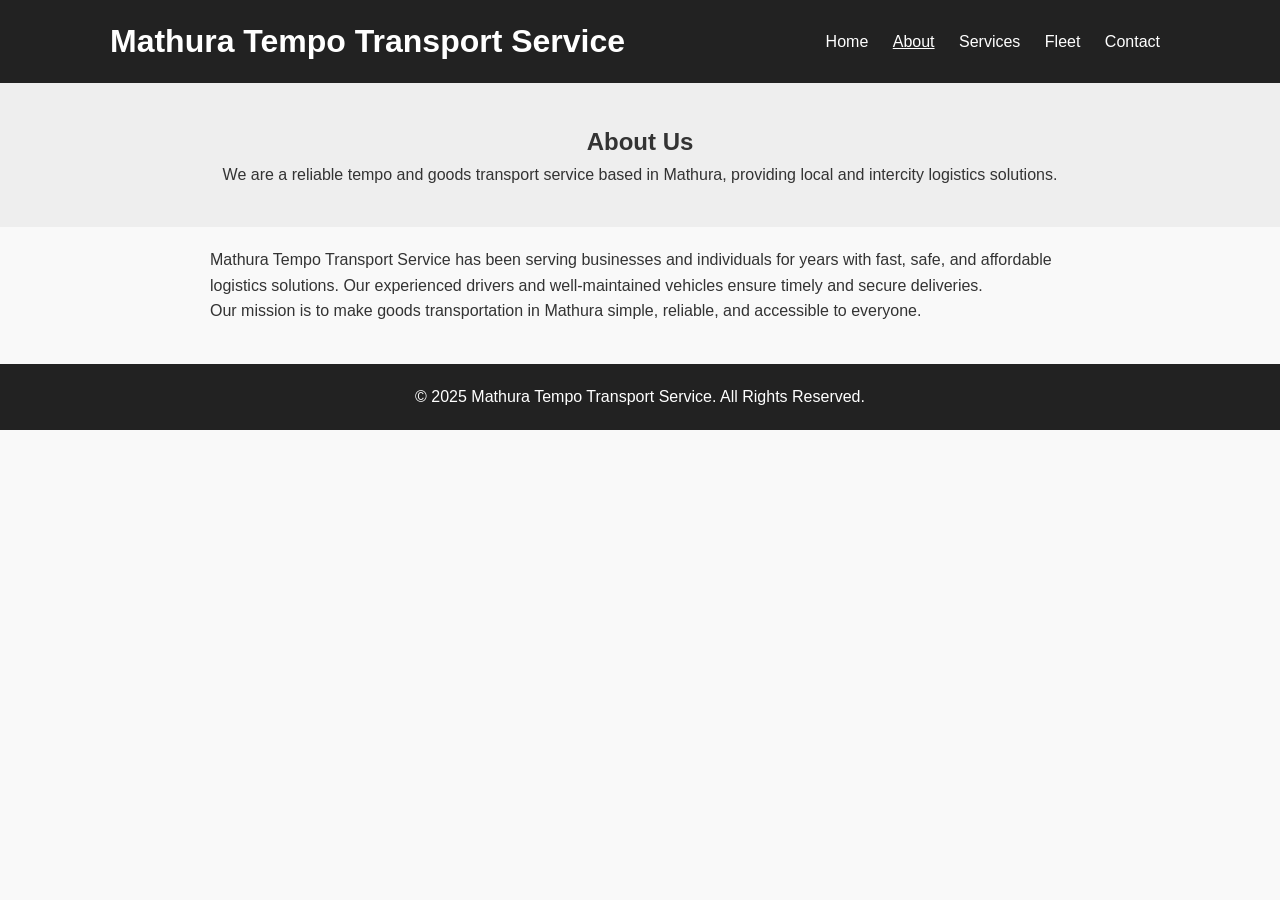
==== about.html @ 11ae31ee "initial commit" ====
<!DOCTYPE html>
<html lang="en">
<head>
  <meta charset="UTF-8">
  <meta name="viewport" content="width=device-width, initial-scale=1.0">
  <title>About Us | Mathura Tempo Transport Service</title>
  <meta name="description" content="Learn about Mathura Tempo Transport Service - a trusted tempo and goods transport provider in Mathura.">
  <link rel="stylesheet" href="assets/css/style.css">
</head>
<body>
  <header>
    <div class="container">
      <h1 class="logo">Mathura Tempo Transport Service</h1>
      <nav>
        <a href="index.html">Home</a>
        <a href="about.html" class="active">About</a>
        <a href="services.html">Services</a>
        <a href="fleet.html">Fleet</a>
        <a href="contact.html">Contact</a>
      </nav>
    </div>
  </header>
  <section class="page-header">
    <div class="container">
      <h2>About Us</h2>
      <p>We are a reliable tempo and goods transport service based in Mathura, providing local and intercity logistics solutions.</p>
    </div>
  </section>
  <section class="content">
    <div class="container">
      <p>Mathura Tempo Transport Service has been serving businesses and individuals for years with fast, safe, and affordable logistics solutions. Our experienced drivers and well-maintained vehicles ensure timely and secure deliveries.</p>
      <p>Our mission is to make goods transportation in Mathura simple, reliable, and accessible to everyone.</p>
    </div>
  </section>
  <footer>
    <div class="container">
      <p>© 2025 Mathura Tempo Transport Service. All Rights Reserved.</p>
    </div>
  </footer>
</body>
</html>
---- assets/css/style.css ----
* { margin: 0; padding: 0; box-sizing: border-box; }
body { font-family: Arial, sans-serif; line-height: 1.6; background: #f9f9f9; color: #333; }
header { background: #222; color: #fff; padding: 1rem 0; }
header .container { display: flex; justify-content: space-between; align-items: center; max-width: 1100px; margin: auto; padding: 0 20px; }
nav a { color: #fff; margin: 0 10px; text-decoration: none; font-weight: 500; }
nav a:hover, nav a.active { text-decoration: underline; }
.hero { background: #ffcb05; padding: 60px 20px; text-align: center; }
.hero h2 { font-size: 2.2rem; margin-bottom: 15px; }
.hero p { margin-bottom: 20px; }
.btn { background: #222; color: #fff; padding: 10px 20px; text-decoration: none; margin: 5px; display: inline-block; border-radius: 5px; }
.btn-outline { border: 2px solid #222; color: #222; padding: 8px 18px; text-decoration: none; margin: 5px; border-radius: 5px; }
.btn:hover { opacity: 0.9; }
.features .container { max-width: 1100px; margin: auto; display: flex; justify-content: space-around; flex-wrap: wrap; padding: 40px 20px; }
.feature { background: #fff; padding: 20px; margin: 10px; border-radius: 8px; width: 300px; box-shadow: 0 0 10px rgba(0,0,0,0.1); text-align: center; }
.page-header { background: #eee; padding: 40px 20px; text-align: center; }
.content .container { max-width: 900px; margin: auto; padding: 20px; }
ul { list-style: none; padding: 0; }
ul li { padding: 10px 0; font-size: 1.1rem; }
footer { background: #222; color: #fff; text-align: center; padding: 20px; margin-top: 20px; }
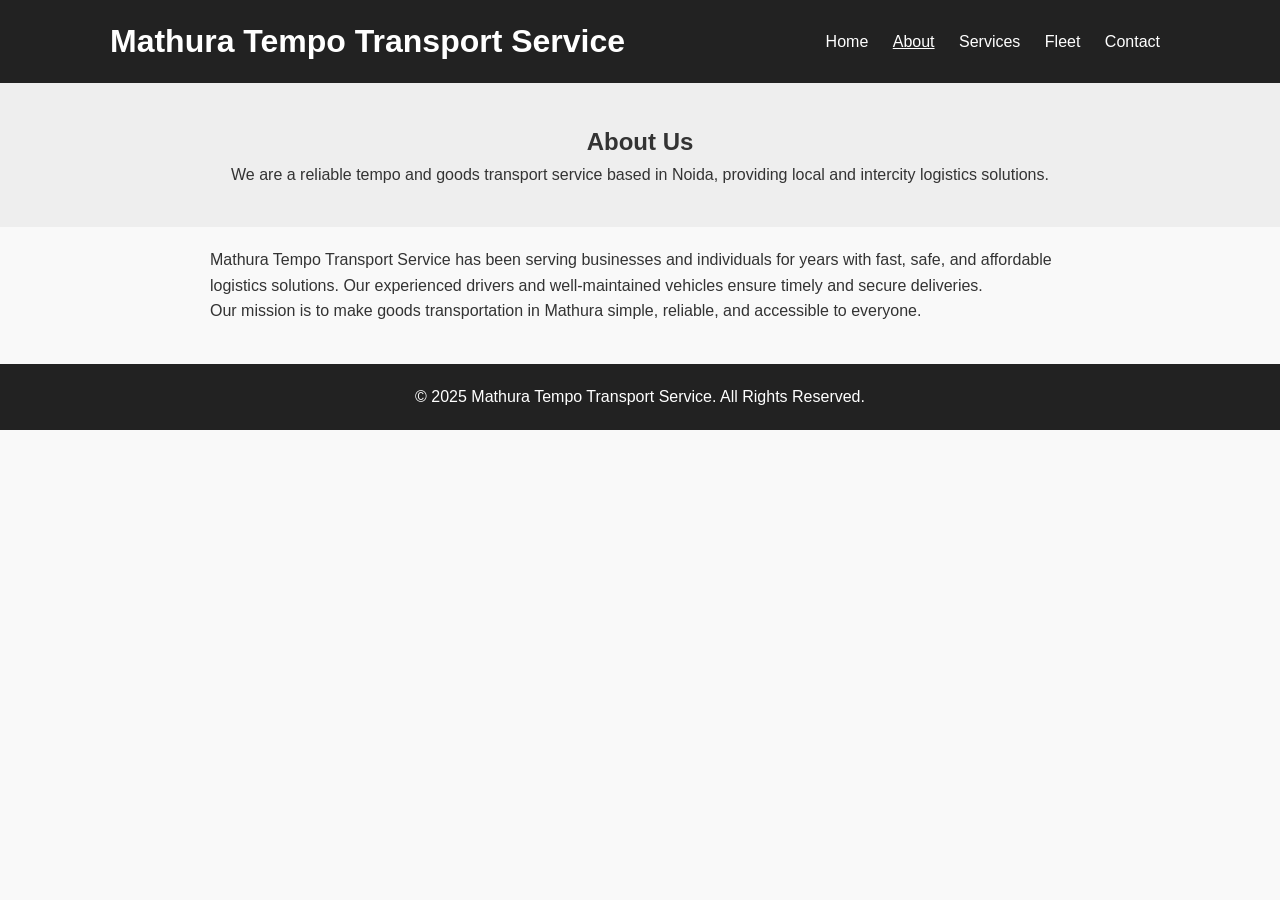
==== commit db3f306f: "personalized changes" ====
--- a/about.html
+++ b/about.html
@@ -23,7 +23,7 @@
   <section class="page-header">
     <div class="container">
       <h2>About Us</h2>
-      <p>We are a reliable tempo and goods transport service based in Mathura, providing local and intercity logistics solutions.</p>
+      <p>We are a reliable tempo and goods transport service based in Noida, providing local and intercity logistics solutions.</p>
     </div>
   </section>
   <section class="content">
